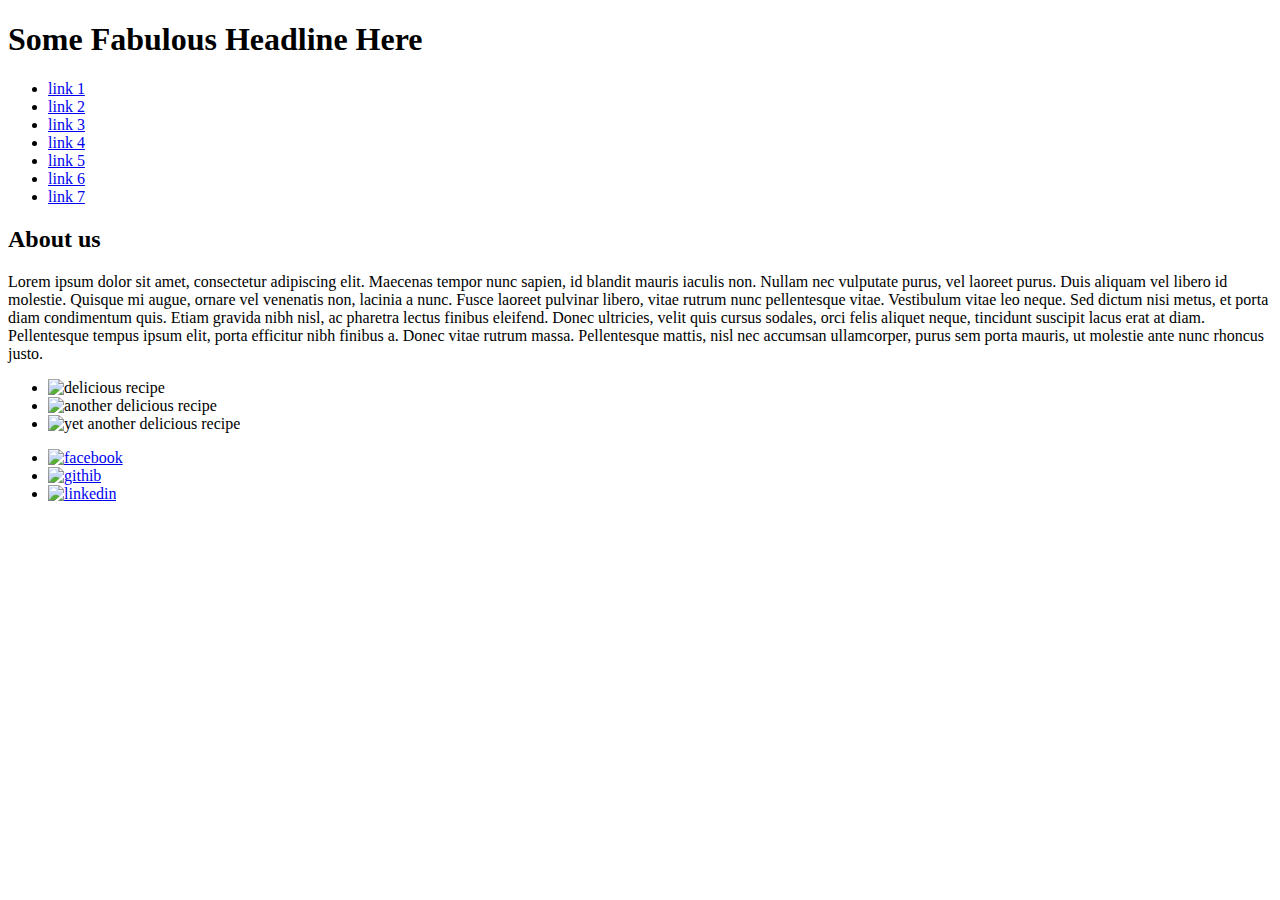
==== about.html @ d8328c1a "Added two new html pages" ====
<!DOCTYPE html>
<html lang="en">

<head>
  <meta charset="utf-8" />
  <title>Mockup Assignment</title>
  <link rel="stylesheet" type="text/css" href="styles/reset.css">
  <link rel="stylesheet" type="text/css" href="styles/stylesheet-about.css">
</head>

<body>
  <header>
    <h1>Some Fabulous Headline Here</h1>
    <nav>
      <ul>
        <li><a href="#">link 1</a></li>
        <li><a href="#">link 2</a></li>
        <li><a href="#">link 3</a></li>
        <li><a href="#">link 4</a></li>
        <li><a href="#">link 5</a></li>
        <li><a href="#">link 6</a></li>
        <li><a href="#">link 7</a></li>
      </ul>
    </nav>
  </header>
 
  <article>
    <h2>About us</h2>
    <p>Lorem ipsum dolor sit amet, consectetur adipiscing elit. Maecenas tempor nunc sapien, 
      id blandit mauris iaculis non. Nullam nec vulputate purus, vel laoreet purus. Duis aliquam vel libero id molestie. 
      Quisque mi augue, ornare vel venenatis non, lacinia a nunc. Fusce laoreet pulvinar libero, vitae rutrum nunc 
      pellentesque vitae. Vestibulum vitae leo neque. Sed dictum nisi metus, et porta diam condimentum quis. Etiam gravida 
      nibh nisl, ac pharetra lectus finibus eleifend. Donec ultricies, velit quis cursus sodales, orci felis aliquet neque, 
      tincidunt suscipit lacus erat at diam. Pellentesque tempus ipsum elit, porta efficitur nibh finibus a. Donec vitae 
      rutrum massa. Pellentesque mattis, nisl nec accumsan ullamcorper, purus sem porta mauris, ut molestie 
      ante nunc rhoncus justo.</p>
  </article>
    
  <aside>
    <ul>
      <li><img src="http://placehold.it/125x125" alt="delicious recipe"></li>
      <li><img src="http://placehold.it/125x125" alt="another delicious recipe"></li>
      <li><img src="http://placehold.it/125x125" alt="yet another delicious recipe"></li>
    </ul>
  </aside>
  
  <footer>
    <ul>
      <li><a href="#">
        <img src="images/facebook.png" alt="facebook">
        </a></li>
      <li><a href="#">
        <img src="images/github.png" alt="githib">
      </a></li>
      <li><a href="#">
        <img src="images/linked-in.png" alt=linkedin>
      </a></li>
    </ul>
  </footer>
  
</body>
</html>
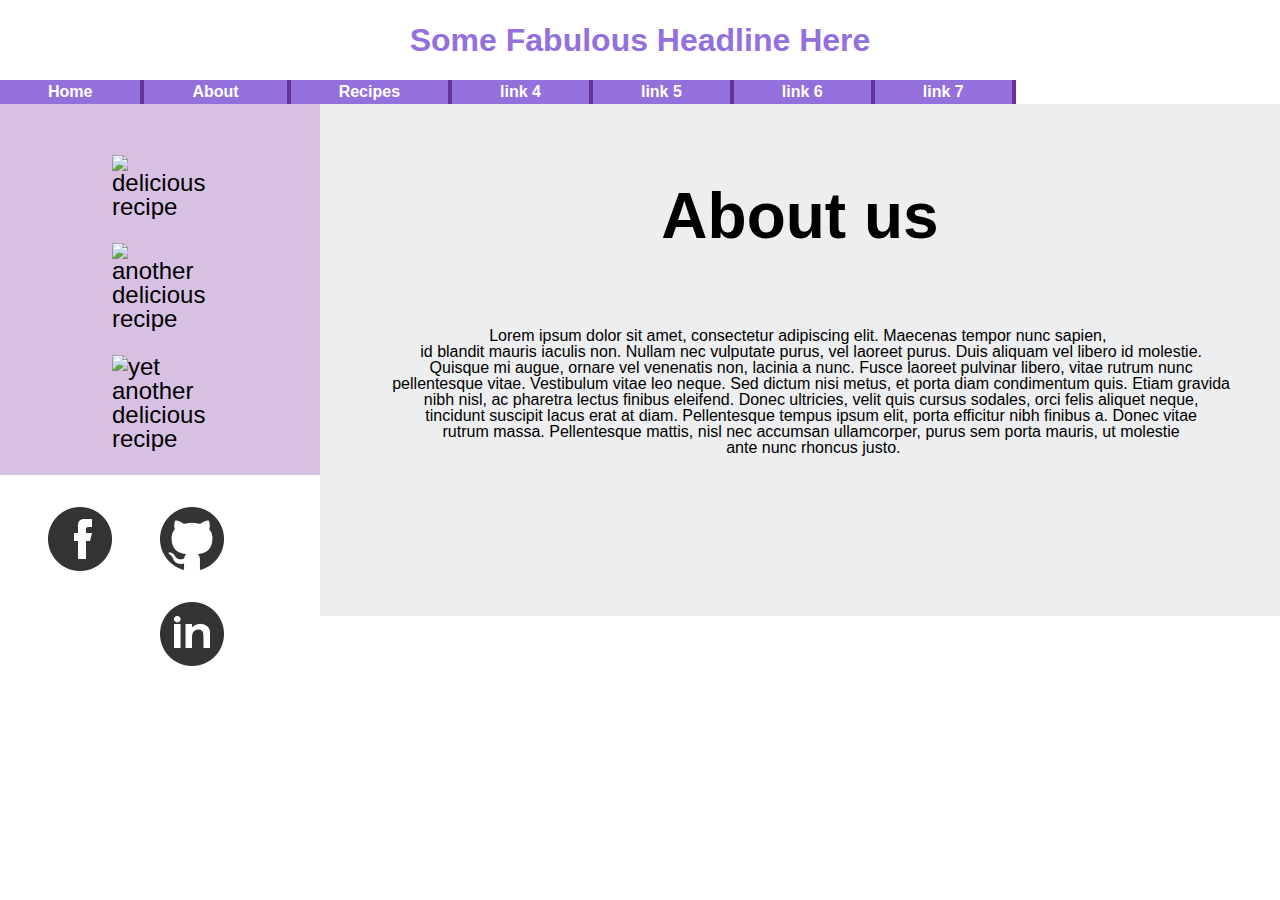
==== commit 631fb288: "Linked pages together" ====
--- a/about.html
+++ b/about.html
@@ -13,9 +13,9 @@
     <h1>Some Fabulous Headline Here</h1>
     <nav>
       <ul>
-        <li><a href="#">link 1</a></li>
-        <li><a href="#">link 2</a></li>
-        <li><a href="#">link 3</a></li>
+        <li><a href="index.html">Home</a></li>
+        <li><a href="about.html">About</a></li>
+        <li><a href="gallery.html">Recipes</a></li>
         <li><a href="#">link 4</a></li>
         <li><a href="#">link 5</a></li>
         <li><a href="#">link 6</a></li>
--- a/styles/stylesheet-about.css
+++ b/styles/stylesheet-about.css
@@ -0,0 +1,88 @@
+* {
+  box-sizing: border-box;
+  font-family: Arial, sans-serif;
+}
+
+h1 {
+  color: mediumpurple;
+  font-weight: bold;
+  padding: 1.5rem 0;
+  text-align: center;
+}
+
+li {
+  list-style: none;
+}
+
+nav ul {
+  width: 100%;
+}
+
+nav li {
+  background-color: mediumpurple;
+  border-right: 4px solid rebeccapurple;
+  display: inline-block;
+  float: left;
+  font-weight: bold;
+  padding: 4px 3rem;
+}
+
+nav li a {
+  color: white;
+  text-decoration: none;
+}
+
+article {
+  background-color: #edeeef;
+  float: right;
+  width: 75%
+}
+
+h2 {
+  font-size: 4rem;  
+  font-weight: bold;
+  padding: 5rem 0;
+  text-align: center;
+}
+
+p {
+  white-space: pre;
+  text-align: center;
+  padding-bottom: 10rem;
+}
+
+aside {
+  background-color: #d8c0e3;
+  float: left;
+  width: 25%;
+}
+
+aside ul {
+  margin-left: auto;
+  margin-right: auto;
+  padding-top: 3.2rem;
+  width: 6rem;
+}
+
+aside li {
+  font-size: 1.5em;
+  padding-bottom: 1.5rem; 
+}
+
+footer ul {
+  margin-left: auto;
+  margin-right: auto;
+  width: 100%;
+}
+
+footer li {
+  float: left;
+  padding-left: 3rem;
+  padding-top: 2rem;
+}
+
+footer li img {
+  display: block; 
+  margin: 0 auto;
+}
+
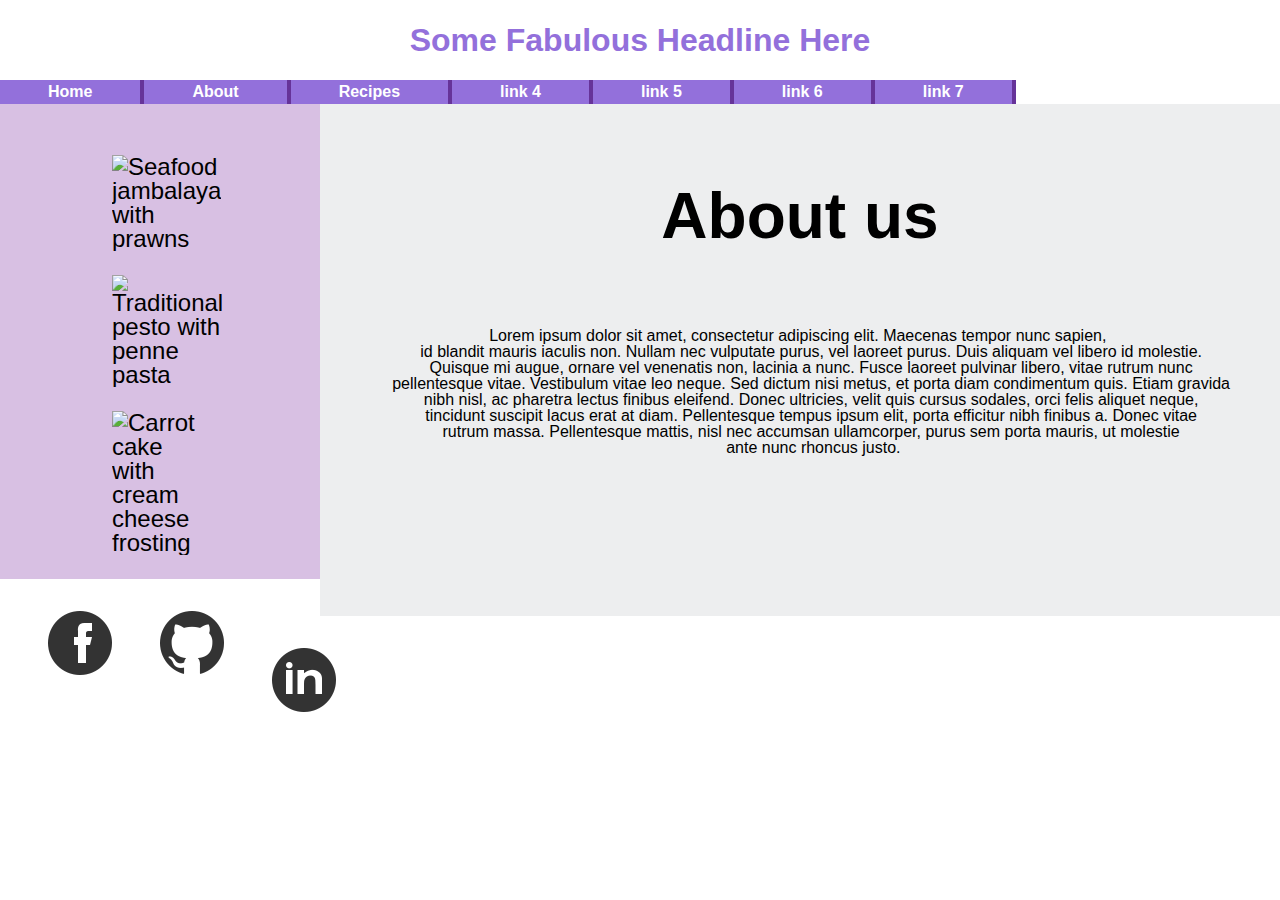
==== commit e5f7fa68: "added alt attributes to images" ====
--- a/about.html
+++ b/about.html
@@ -38,9 +38,9 @@
     
   <aside>
     <ul>
-      <li><img src="http://placehold.it/125x125" alt="delicious recipe"></li>
-      <li><img src="http://placehold.it/125x125" alt="another delicious recipe"></li>
-      <li><img src="http://placehold.it/125x125" alt="yet another delicious recipe"></li>
+      <li><img src="http://placehold.it/125x125" alt="Seafood jambalaya with prawns"></li>
+      <li><img src="http://placehold.it/125x125" alt="Traditional pesto with penne pasta"></li>
+      <li><img src="http://placehold.it/125x125" alt="Carrot cake with cream cheese frosting"></li>
     </ul>
   </aside>
   
--- a/styles/stylesheet-about.css
+++ b/styles/stylesheet-about.css
@@ -30,6 +30,17 @@
 nav li a {
   color: white;
   text-decoration: none;
+}
+
+nav li:hover {
+  background-color: #04db28;
+  color: black;
+  text-decoration: underline;
+}
+
+nav li a:hover {
+  color: black;
+  text-decoration: underline;
 }
 
 article {
